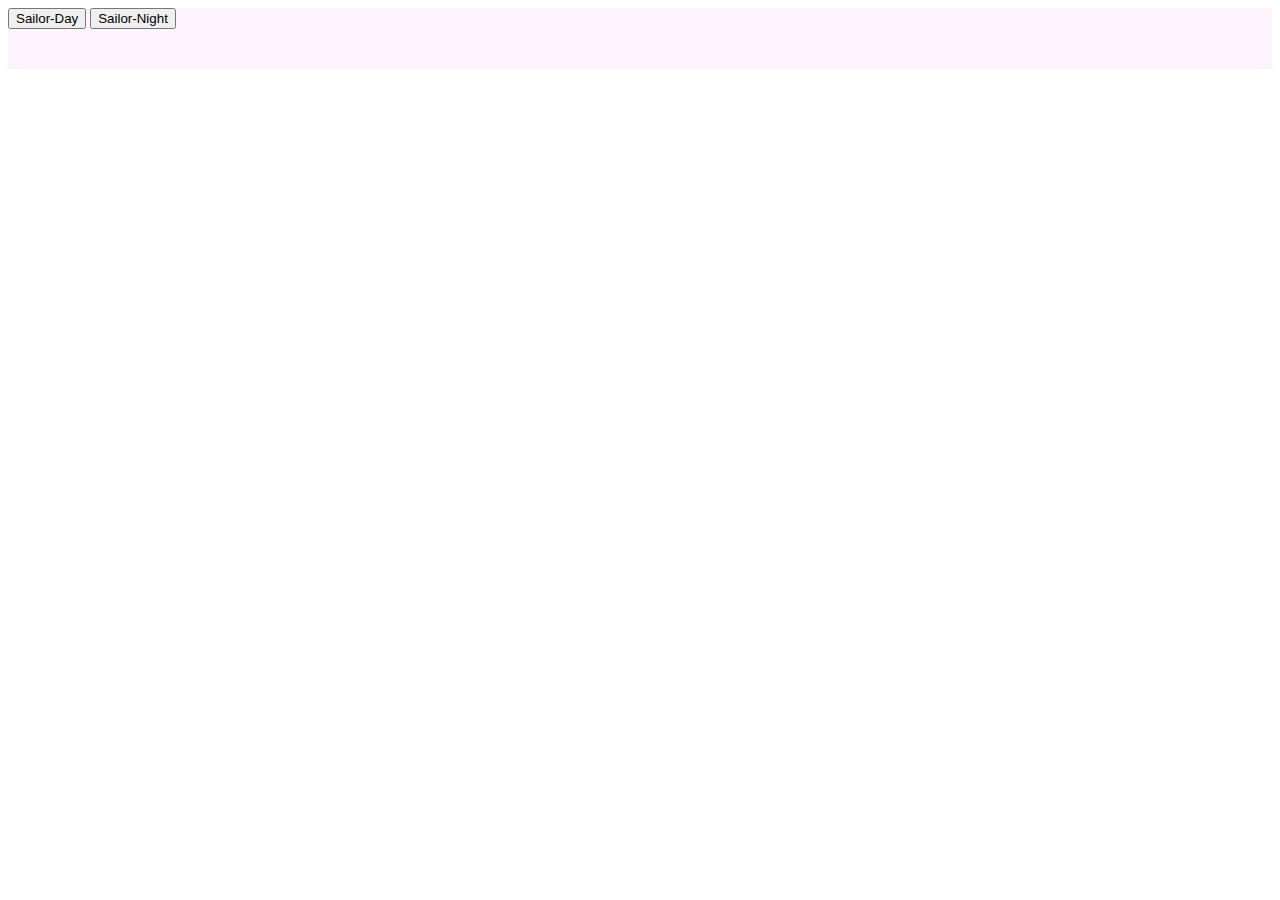
==== index.html @ e0abc37a "Initial commit" ====
<!DOCTYPE html>
<html lang="en">
  <head>
    <meta charset="UTF-8" />
    <meta name="viewport" content="width=device-width, initial-scale=1.0" />
    <link rel="stylesheet" href="./styles/index.css" />
    <title>gifOS</title>
  </head>
  <body class="theme-day" id="body">
    <div class="theme_changer">
      <button onclick="changeTheme('day')">Sailor-Day</button>
      <button onclick="changeTheme('night')">Sailor-Night</button>
  
      <header></header>
      <section class='suggested'>
        <div id="suggested_container"></div>
      </section>
  
      <section class="body">
        <div id="body_container"></div>
      </section>
    </div>

    <script src="./scripts/getGifts.js"></script>
    <script src="./scripts/changeTheme.js"></script>
  </body>
</html>
---- styles/index.css ----
.theme-day .theme_changer {
  background-color: #FFF4FD;
}

.theme-night .theme_changer {
  background-color: #110038;
}

#suggested_container {
  width: 83.33%;
  display: -webkit-box;
  display: -ms-flexbox;
  display: flex;
  -webkit-box-orient: horizontal;
  -webkit-box-direction: normal;
      -ms-flex-direction: row;
          flex-direction: row;
  -ms-flex-wrap: wrap;
      flex-wrap: wrap;
  margin: 0 auto;
  -webkit-box-pack: justify;
      -ms-flex-pack: justify;
          justify-content: space-between;
}

#suggested_container img {
  width: 23.6%;
  height: 18rem;
}

#body_container {
  padding-top: 40px;
  width: 83.33%;
  display: -webkit-box;
  display: -ms-flexbox;
  display: flex;
  -webkit-box-orient: horizontal;
  -webkit-box-direction: normal;
      -ms-flex-direction: row;
          flex-direction: row;
  -ms-flex-wrap: wrap;
      flex-wrap: wrap;
  margin: 0 auto;
  -webkit-box-pack: justify;
      -ms-flex-pack: justify;
          justify-content: space-between;
}

#body_container img {
  width: 23.6%;
  height: 18rem;
  padding-bottom: 20px;
}
/*# sourceMappingURL=index.css.map */
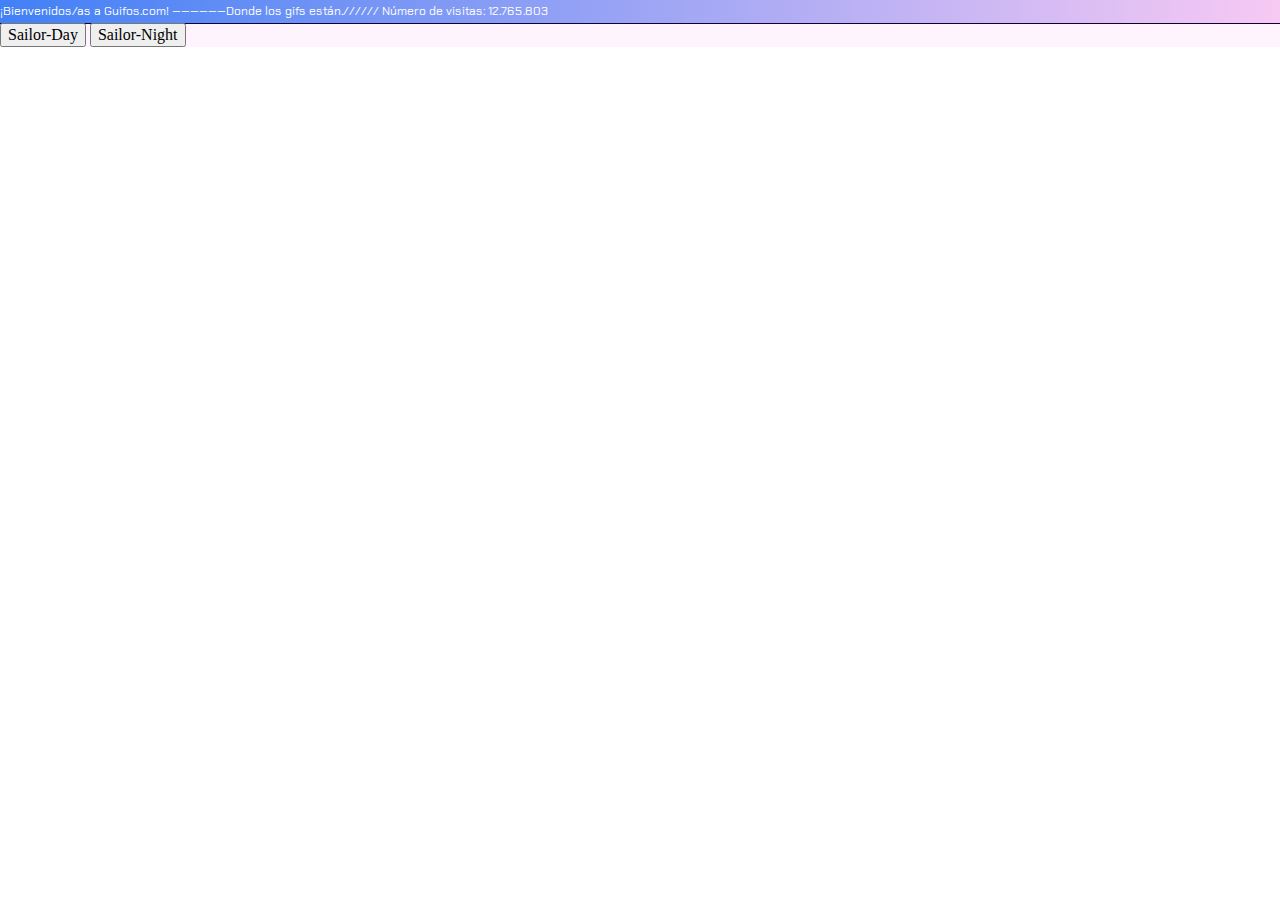
==== commit b7e0ee9f: "Page top done" ====
--- a/index.html
+++ b/index.html
@@ -8,6 +8,12 @@
   </head>
   <body class="theme-day" id="body">
     <div class="theme_changer">
+      <div class="topTitle">
+        <p class="topText">
+          ¡Bienvenidos/as a Guifos.com! ——————Donde los gifs están.////// Número
+          de visitas: 12.765.803
+        </p>
+      </div>
       <button onclick="changeTheme('day')">Sailor-Day</button>
       <button onclick="changeTheme('night')">Sailor-Night</button>
   
--- a/styles/index.css
+++ b/styles/index.css
@@ -1,3 +1,348 @@
+/*! normalize.css v8.0.1 | MIT License | github.com/necolas/normalize.css */
+/* Document
+   ========================================================================== */
+/**
+ * 1. Correct the line height in all browsers.
+ * 2. Prevent adjustments of font size after orientation changes in iOS.
+ */
+@import url("https://fonts.googleapis.com/css?family=Chakra+Petch&display=swap");
+@import url("https://fonts.googleapis.com/css?family=Chakra+Petch&display=swap");
+html {
+  line-height: 1.15;
+  /* 1 */
+  -webkit-text-size-adjust: 100%;
+  /* 2 */
+}
+
+/* Sections
+   ========================================================================== */
+/**
+ * Remove the margin in all browsers.
+ */
+body {
+  margin: 0;
+}
+
+/**
+ * Render the `main` element consistently in IE.
+ */
+main {
+  display: block;
+}
+
+/**
+ * Correct the font size and margin on `h1` elements within `section` and
+ * `article` contexts in Chrome, Firefox, and Safari.
+ */
+h1 {
+  font-size: 2em;
+  margin: 0.67em 0;
+}
+
+/* Grouping content
+   ========================================================================== */
+/**
+ * 1. Add the correct box sizing in Firefox.
+ * 2. Show the overflow in Edge and IE.
+ */
+hr {
+  -webkit-box-sizing: content-box;
+          box-sizing: content-box;
+  /* 1 */
+  height: 0;
+  /* 1 */
+  overflow: visible;
+  /* 2 */
+}
+
+/**
+ * 1. Correct the inheritance and scaling of font size in all browsers.
+ * 2. Correct the odd `em` font sizing in all browsers.
+ */
+pre {
+  font-family: monospace, monospace;
+  /* 1 */
+  font-size: 1em;
+  /* 2 */
+}
+
+/* Text-level semantics
+   ========================================================================== */
+/**
+ * Remove the gray background on active links in IE 10.
+ */
+a {
+  background-color: transparent;
+}
+
+/**
+ * 1. Remove the bottom border in Chrome 57-
+ * 2. Add the correct text decoration in Chrome, Edge, IE, Opera, and Safari.
+ */
+abbr[title] {
+  border-bottom: none;
+  /* 1 */
+  text-decoration: underline;
+  /* 2 */
+  -webkit-text-decoration: underline dotted;
+          text-decoration: underline dotted;
+  /* 2 */
+}
+
+/**
+ * Add the correct font weight in Chrome, Edge, and Safari.
+ */
+b,
+strong {
+  font-weight: bolder;
+}
+
+/**
+ * 1. Correct the inheritance and scaling of font size in all browsers.
+ * 2. Correct the odd `em` font sizing in all browsers.
+ */
+code,
+kbd,
+samp {
+  font-family: monospace, monospace;
+  /* 1 */
+  font-size: 1em;
+  /* 2 */
+}
+
+/**
+ * Add the correct font size in all browsers.
+ */
+small {
+  font-size: 80%;
+}
+
+/**
+ * Prevent `sub` and `sup` elements from affecting the line height in
+ * all browsers.
+ */
+sub,
+sup {
+  font-size: 75%;
+  line-height: 0;
+  position: relative;
+  vertical-align: baseline;
+}
+
+sub {
+  bottom: -0.25em;
+}
+
+sup {
+  top: -0.5em;
+}
+
+/* Embedded content
+   ========================================================================== */
+/**
+ * Remove the border on images inside links in IE 10.
+ */
+img {
+  border-style: none;
+}
+
+/* Forms
+   ========================================================================== */
+/**
+ * 1. Change the font styles in all browsers.
+ * 2. Remove the margin in Firefox and Safari.
+ */
+button,
+input,
+optgroup,
+select,
+textarea {
+  font-family: inherit;
+  /* 1 */
+  font-size: 100%;
+  /* 1 */
+  line-height: 1.15;
+  /* 1 */
+  margin: 0;
+  /* 2 */
+}
+
+/**
+ * Show the overflow in IE.
+ * 1. Show the overflow in Edge.
+ */
+button,
+input {
+  /* 1 */
+  overflow: visible;
+}
+
+/**
+ * Remove the inheritance of text transform in Edge, Firefox, and IE.
+ * 1. Remove the inheritance of text transform in Firefox.
+ */
+button,
+select {
+  /* 1 */
+  text-transform: none;
+}
+
+/**
+ * Correct the inability to style clickable types in iOS and Safari.
+ */
+button,
+[type="button"],
+[type="reset"],
+[type="submit"] {
+  -webkit-appearance: button;
+}
+
+/**
+ * Remove the inner border and padding in Firefox.
+ */
+button::-moz-focus-inner,
+[type="button"]::-moz-focus-inner,
+[type="reset"]::-moz-focus-inner,
+[type="submit"]::-moz-focus-inner {
+  border-style: none;
+  padding: 0;
+}
+
+/**
+ * Restore the focus styles unset by the previous rule.
+ */
+button:-moz-focusring,
+[type="button"]:-moz-focusring,
+[type="reset"]:-moz-focusring,
+[type="submit"]:-moz-focusring {
+  outline: 1px dotted ButtonText;
+}
+
+/**
+ * Correct the padding in Firefox.
+ */
+fieldset {
+  padding: 0.35em 0.75em 0.625em;
+}
+
+/**
+ * 1. Correct the text wrapping in Edge and IE.
+ * 2. Correct the color inheritance from `fieldset` elements in IE.
+ * 3. Remove the padding so developers are not caught out when they zero out
+ *    `fieldset` elements in all browsers.
+ */
+legend {
+  -webkit-box-sizing: border-box;
+          box-sizing: border-box;
+  /* 1 */
+  color: inherit;
+  /* 2 */
+  display: table;
+  /* 1 */
+  max-width: 100%;
+  /* 1 */
+  padding: 0;
+  /* 3 */
+  white-space: normal;
+  /* 1 */
+}
+
+/**
+ * Add the correct vertical alignment in Chrome, Firefox, and Opera.
+ */
+progress {
+  vertical-align: baseline;
+}
+
+/**
+ * Remove the default vertical scrollbar in IE 10+.
+ */
+textarea {
+  overflow: auto;
+}
+
+/**
+ * 1. Add the correct box sizing in IE 10.
+ * 2. Remove the padding in IE 10.
+ */
+[type="checkbox"],
+[type="radio"] {
+  -webkit-box-sizing: border-box;
+          box-sizing: border-box;
+  /* 1 */
+  padding: 0;
+  /* 2 */
+}
+
+/**
+ * Correct the cursor style of increment and decrement buttons in Chrome.
+ */
+[type="number"]::-webkit-inner-spin-button,
+[type="number"]::-webkit-outer-spin-button {
+  height: auto;
+}
+
+/**
+ * 1. Correct the odd appearance in Chrome and Safari.
+ * 2. Correct the outline style in Safari.
+ */
+[type="search"] {
+  -webkit-appearance: textfield;
+  /* 1 */
+  outline-offset: -2px;
+  /* 2 */
+}
+
+/**
+ * Remove the inner padding in Chrome and Safari on macOS.
+ */
+[type="search"]::-webkit-search-decoration {
+  -webkit-appearance: none;
+}
+
+/**
+ * 1. Correct the inability to style clickable types in iOS and Safari.
+ * 2. Change font properties to `inherit` in Safari.
+ */
+::-webkit-file-upload-button {
+  -webkit-appearance: button;
+  /* 1 */
+  font: inherit;
+  /* 2 */
+}
+
+/* Interactive
+   ========================================================================== */
+/*
+ * Add the correct display in Edge, IE 10+, and Firefox.
+ */
+details {
+  display: block;
+}
+
+/*
+ * Add the correct display in all browsers.
+ */
+summary {
+  display: list-item;
+}
+
+/* Misc
+   ========================================================================== */
+/**
+ * Add the correct display in IE 10+.
+ */
+template {
+  display: none;
+}
+
+/**
+ * Add the correct display in IE 10.
+ */
+[hidden] {
+  display: none;
+}
+
 .theme-day .theme_changer {
   background-color: #FFF4FD;
 }
@@ -6,8 +351,8 @@
   background-color: #110038;
 }
 
-#suggested_container {
-  width: 83.33%;
+#suggested_container, #body_container {
+  width: 95%;
   display: -webkit-box;
   display: -ms-flexbox;
   display: flex;
@@ -23,32 +368,417 @@
           justify-content: space-between;
 }
 
-#suggested_container img {
-  width: 23.6%;
-  height: 18rem;
-}
-
-#body_container {
-  padding-top: 40px;
-  width: 83.33%;
+#suggested_container img, #body_container img {
+  width: 350px;
+  height: 280px;
+  margin: 20px auto;
+}
+
+@media (min-width: 1095px) {
+  #suggested_container, #body_container {
+    width: 83.33%;
+  }
+  #suggested_container img, #body_container img {
+    width: 23.5%;
+  }
+  #body_container img:nth-child(5), #body_container img:nth-child(10) {
+    width: 48.5%;
+  }
+}
+
+/*! normalize.css v8.0.1 | MIT License | github.com/necolas/normalize.css */
+/* Document
+   ========================================================================== */
+/**
+ * 1. Correct the line height in all browsers.
+ * 2. Prevent adjustments of font size after orientation changes in iOS.
+ */
+html {
+  line-height: 1.15;
+  /* 1 */
+  -webkit-text-size-adjust: 100%;
+  /* 2 */
+}
+
+/* Sections
+   ========================================================================== */
+/**
+ * Remove the margin in all browsers.
+ */
+body {
+  margin: 0;
+}
+
+/**
+ * Render the `main` element consistently in IE.
+ */
+main {
+  display: block;
+}
+
+/**
+ * Correct the font size and margin on `h1` elements within `section` and
+ * `article` contexts in Chrome, Firefox, and Safari.
+ */
+h1 {
+  font-size: 2em;
+  margin: 0.67em 0;
+}
+
+/* Grouping content
+   ========================================================================== */
+/**
+ * 1. Add the correct box sizing in Firefox.
+ * 2. Show the overflow in Edge and IE.
+ */
+hr {
+  -webkit-box-sizing: content-box;
+          box-sizing: content-box;
+  /* 1 */
+  height: 0;
+  /* 1 */
+  overflow: visible;
+  /* 2 */
+}
+
+/**
+ * 1. Correct the inheritance and scaling of font size in all browsers.
+ * 2. Correct the odd `em` font sizing in all browsers.
+ */
+pre {
+  font-family: monospace, monospace;
+  /* 1 */
+  font-size: 1em;
+  /* 2 */
+}
+
+/* Text-level semantics
+   ========================================================================== */
+/**
+ * Remove the gray background on active links in IE 10.
+ */
+a {
+  background-color: transparent;
+}
+
+/**
+ * 1. Remove the bottom border in Chrome 57-
+ * 2. Add the correct text decoration in Chrome, Edge, IE, Opera, and Safari.
+ */
+abbr[title] {
+  border-bottom: none;
+  /* 1 */
+  text-decoration: underline;
+  /* 2 */
+  -webkit-text-decoration: underline dotted;
+          text-decoration: underline dotted;
+  /* 2 */
+}
+
+/**
+ * Add the correct font weight in Chrome, Edge, and Safari.
+ */
+b,
+strong {
+  font-weight: bolder;
+}
+
+/**
+ * 1. Correct the inheritance and scaling of font size in all browsers.
+ * 2. Correct the odd `em` font sizing in all browsers.
+ */
+code,
+kbd,
+samp {
+  font-family: monospace, monospace;
+  /* 1 */
+  font-size: 1em;
+  /* 2 */
+}
+
+/**
+ * Add the correct font size in all browsers.
+ */
+small {
+  font-size: 80%;
+}
+
+/**
+ * Prevent `sub` and `sup` elements from affecting the line height in
+ * all browsers.
+ */
+sub,
+sup {
+  font-size: 75%;
+  line-height: 0;
+  position: relative;
+  vertical-align: baseline;
+}
+
+sub {
+  bottom: -0.25em;
+}
+
+sup {
+  top: -0.5em;
+}
+
+/* Embedded content
+   ========================================================================== */
+/**
+ * Remove the border on images inside links in IE 10.
+ */
+img {
+  border-style: none;
+}
+
+/* Forms
+   ========================================================================== */
+/**
+ * 1. Change the font styles in all browsers.
+ * 2. Remove the margin in Firefox and Safari.
+ */
+button,
+input,
+optgroup,
+select,
+textarea {
+  font-family: inherit;
+  /* 1 */
+  font-size: 100%;
+  /* 1 */
+  line-height: 1.15;
+  /* 1 */
+  margin: 0;
+  /* 2 */
+}
+
+/**
+ * Show the overflow in IE.
+ * 1. Show the overflow in Edge.
+ */
+button,
+input {
+  /* 1 */
+  overflow: visible;
+}
+
+/**
+ * Remove the inheritance of text transform in Edge, Firefox, and IE.
+ * 1. Remove the inheritance of text transform in Firefox.
+ */
+button,
+select {
+  /* 1 */
+  text-transform: none;
+}
+
+/**
+ * Correct the inability to style clickable types in iOS and Safari.
+ */
+button,
+[type="button"],
+[type="reset"],
+[type="submit"] {
+  -webkit-appearance: button;
+}
+
+/**
+ * Remove the inner border and padding in Firefox.
+ */
+button::-moz-focus-inner,
+[type="button"]::-moz-focus-inner,
+[type="reset"]::-moz-focus-inner,
+[type="submit"]::-moz-focus-inner {
+  border-style: none;
+  padding: 0;
+}
+
+/**
+ * Restore the focus styles unset by the previous rule.
+ */
+button:-moz-focusring,
+[type="button"]:-moz-focusring,
+[type="reset"]:-moz-focusring,
+[type="submit"]:-moz-focusring {
+  outline: 1px dotted ButtonText;
+}
+
+/**
+ * Correct the padding in Firefox.
+ */
+fieldset {
+  padding: 0.35em 0.75em 0.625em;
+}
+
+/**
+ * 1. Correct the text wrapping in Edge and IE.
+ * 2. Correct the color inheritance from `fieldset` elements in IE.
+ * 3. Remove the padding so developers are not caught out when they zero out
+ *    `fieldset` elements in all browsers.
+ */
+legend {
+  -webkit-box-sizing: border-box;
+          box-sizing: border-box;
+  /* 1 */
+  color: inherit;
+  /* 2 */
+  display: table;
+  /* 1 */
+  max-width: 100%;
+  /* 1 */
+  padding: 0;
+  /* 3 */
+  white-space: normal;
+  /* 1 */
+}
+
+/**
+ * Add the correct vertical alignment in Chrome, Firefox, and Opera.
+ */
+progress {
+  vertical-align: baseline;
+}
+
+/**
+ * Remove the default vertical scrollbar in IE 10+.
+ */
+textarea {
+  overflow: auto;
+}
+
+/**
+ * 1. Add the correct box sizing in IE 10.
+ * 2. Remove the padding in IE 10.
+ */
+[type="checkbox"],
+[type="radio"] {
+  -webkit-box-sizing: border-box;
+          box-sizing: border-box;
+  /* 1 */
+  padding: 0;
+  /* 2 */
+}
+
+/**
+ * Correct the cursor style of increment and decrement buttons in Chrome.
+ */
+[type="number"]::-webkit-inner-spin-button,
+[type="number"]::-webkit-outer-spin-button {
+  height: auto;
+}
+
+/**
+ * 1. Correct the odd appearance in Chrome and Safari.
+ * 2. Correct the outline style in Safari.
+ */
+[type="search"] {
+  -webkit-appearance: textfield;
+  /* 1 */
+  outline-offset: -2px;
+  /* 2 */
+}
+
+/**
+ * Remove the inner padding in Chrome and Safari on macOS.
+ */
+[type="search"]::-webkit-search-decoration {
+  -webkit-appearance: none;
+}
+
+/**
+ * 1. Correct the inability to style clickable types in iOS and Safari.
+ * 2. Change font properties to `inherit` in Safari.
+ */
+::-webkit-file-upload-button {
+  -webkit-appearance: button;
+  /* 1 */
+  font: inherit;
+  /* 2 */
+}
+
+/* Interactive
+   ========================================================================== */
+/*
+ * Add the correct display in Edge, IE 10+, and Firefox.
+ */
+details {
+  display: block;
+}
+
+/*
+ * Add the correct display in all browsers.
+ */
+summary {
+  display: list-item;
+}
+
+/* Misc
+   ========================================================================== */
+/**
+ * Add the correct display in IE 10+.
+ */
+template {
+  display: none;
+}
+
+/**
+ * Add the correct display in IE 10.
+ */
+[hidden] {
+  display: none;
+}
+
+.theme-day .theme_changer {
+  background-color: #FFF4FD;
+}
+
+.theme-night .theme_changer {
+  background-color: #110038;
+}
+
+.topTitle {
+  -webkit-box-shadow: 0 1px 0 0 #110038;
+          box-shadow: 0 1px 0 0 #110038;
   display: -webkit-box;
   display: -ms-flexbox;
   display: flex;
   -webkit-box-orient: horizontal;
   -webkit-box-direction: normal;
-      -ms-flex-direction: row;
-          flex-direction: row;
-  -ms-flex-wrap: wrap;
-      flex-wrap: wrap;
-  margin: 0 auto;
+      -ms-flex-flow: row nowrap;
+          flex-flow: row nowrap;
   -webkit-box-pack: justify;
       -ms-flex-pack: justify;
           justify-content: space-between;
-}
-
-#body_container img {
-  width: 23.6%;
-  height: 18rem;
-  padding-bottom: 20px;
+  -webkit-box-align: center;
+      -ms-flex-align: center;
+          align-items: center;
+  height: 23px;
+}
+
+.theme-day .topTitle {
+  background-image: -webkit-gradient(linear, right top, left top, from(#F7C9F3), to(#4180F6));
+  background-image: linear-gradient(270deg, #F7C9F3 0%, #4180F6 100%);
+}
+
+.theme-night .topTitle {
+  background-image: -webkit-gradient(linear, right top, left top, from(#EE3EFE), to(#2E32FB));
+  background-image: linear-gradient(270deg, #EE3EFE 0%, #2E32FB 100%);
+}
+
+.topTitle .topText {
+  font-family: "Chakra Petch";
+  font-size: 12px;
+  color: #ffffff;
+  letter-spacing: 0;
+}
+
+.topTitle .closeWindow {
+  height: 15.5px;
+  margin: 0 1% 0 0;
+}
+
+.topTitle .closeWindow:after {
+  content: url("../assets/buttonClose.svg");
 }
 /*# sourceMappingURL=index.css.map */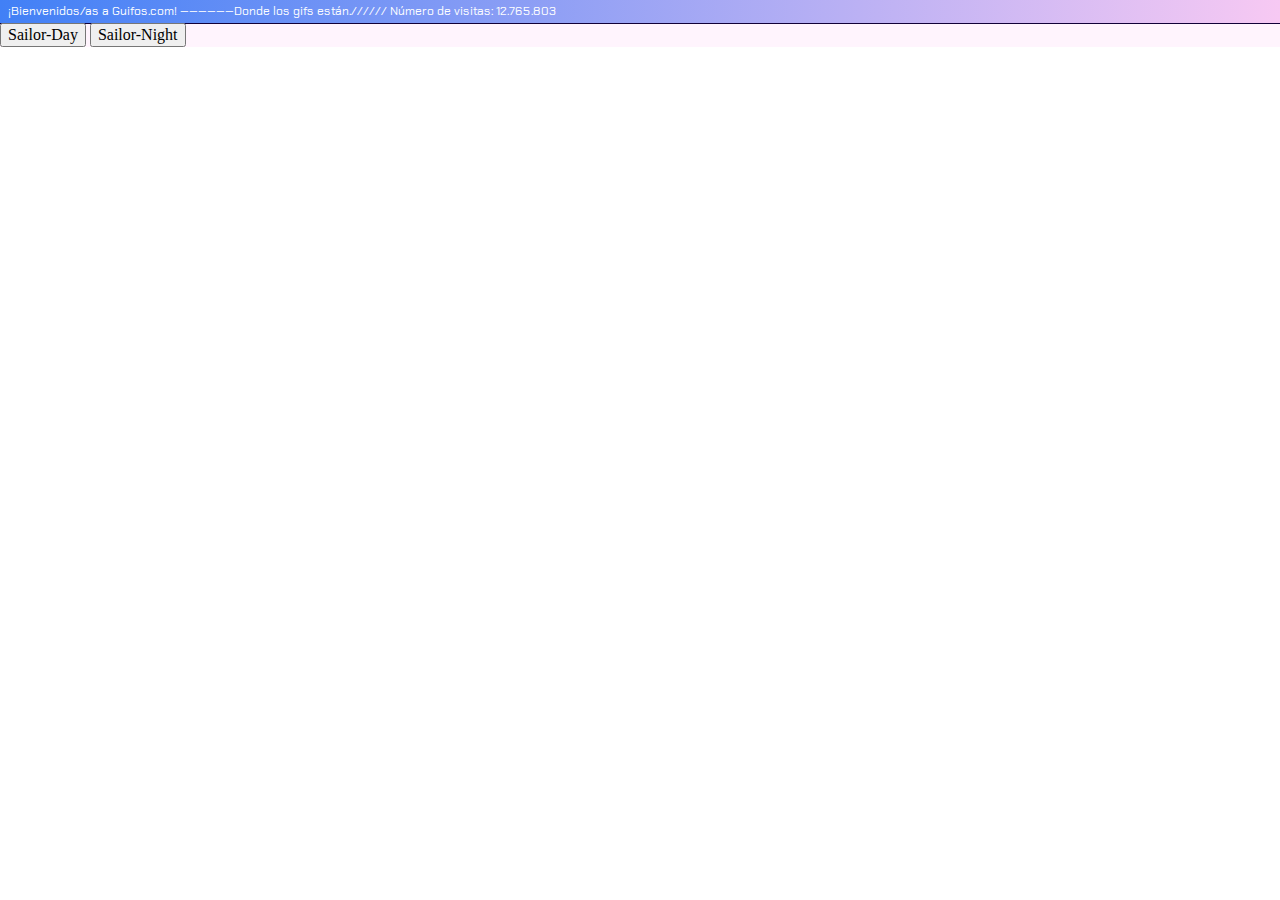
==== commit 0dc6eaae: "Page top done" ====
--- a/index.html
+++ b/index.html
@@ -8,8 +8,8 @@
   </head>
   <body class="theme-day" id="body">
     <div class="theme_changer">
-      <div class="topTitle">
-        <p class="topText">
+      <div class="top-title">
+        <p class="top-text">
           ¡Bienvenidos/as a Guifos.com! ——————Donde los gifs están.////// Número
           de visitas: 12.765.803
         </p>
--- a/styles/index.css
+++ b/styles/index.css
@@ -5,7 +5,6 @@
  * 1. Correct the line height in all browsers.
  * 2. Prevent adjustments of font size after orientation changes in iOS.
  */
-@import url("https://fonts.googleapis.com/css?family=Chakra+Petch&display=swap");
 @import url("https://fonts.googleapis.com/css?family=Chakra+Petch&display=swap");
 html {
   line-height: 1.15;
@@ -386,358 +385,7 @@
   }
 }
 
-/*! normalize.css v8.0.1 | MIT License | github.com/necolas/normalize.css */
-/* Document
-   ========================================================================== */
-/**
- * 1. Correct the line height in all browsers.
- * 2. Prevent adjustments of font size after orientation changes in iOS.
- */
-html {
-  line-height: 1.15;
-  /* 1 */
-  -webkit-text-size-adjust: 100%;
-  /* 2 */
-}
-
-/* Sections
-   ========================================================================== */
-/**
- * Remove the margin in all browsers.
- */
-body {
-  margin: 0;
-}
-
-/**
- * Render the `main` element consistently in IE.
- */
-main {
-  display: block;
-}
-
-/**
- * Correct the font size and margin on `h1` elements within `section` and
- * `article` contexts in Chrome, Firefox, and Safari.
- */
-h1 {
-  font-size: 2em;
-  margin: 0.67em 0;
-}
-
-/* Grouping content
-   ========================================================================== */
-/**
- * 1. Add the correct box sizing in Firefox.
- * 2. Show the overflow in Edge and IE.
- */
-hr {
-  -webkit-box-sizing: content-box;
-          box-sizing: content-box;
-  /* 1 */
-  height: 0;
-  /* 1 */
-  overflow: visible;
-  /* 2 */
-}
-
-/**
- * 1. Correct the inheritance and scaling of font size in all browsers.
- * 2. Correct the odd `em` font sizing in all browsers.
- */
-pre {
-  font-family: monospace, monospace;
-  /* 1 */
-  font-size: 1em;
-  /* 2 */
-}
-
-/* Text-level semantics
-   ========================================================================== */
-/**
- * Remove the gray background on active links in IE 10.
- */
-a {
-  background-color: transparent;
-}
-
-/**
- * 1. Remove the bottom border in Chrome 57-
- * 2. Add the correct text decoration in Chrome, Edge, IE, Opera, and Safari.
- */
-abbr[title] {
-  border-bottom: none;
-  /* 1 */
-  text-decoration: underline;
-  /* 2 */
-  -webkit-text-decoration: underline dotted;
-          text-decoration: underline dotted;
-  /* 2 */
-}
-
-/**
- * Add the correct font weight in Chrome, Edge, and Safari.
- */
-b,
-strong {
-  font-weight: bolder;
-}
-
-/**
- * 1. Correct the inheritance and scaling of font size in all browsers.
- * 2. Correct the odd `em` font sizing in all browsers.
- */
-code,
-kbd,
-samp {
-  font-family: monospace, monospace;
-  /* 1 */
-  font-size: 1em;
-  /* 2 */
-}
-
-/**
- * Add the correct font size in all browsers.
- */
-small {
-  font-size: 80%;
-}
-
-/**
- * Prevent `sub` and `sup` elements from affecting the line height in
- * all browsers.
- */
-sub,
-sup {
-  font-size: 75%;
-  line-height: 0;
-  position: relative;
-  vertical-align: baseline;
-}
-
-sub {
-  bottom: -0.25em;
-}
-
-sup {
-  top: -0.5em;
-}
-
-/* Embedded content
-   ========================================================================== */
-/**
- * Remove the border on images inside links in IE 10.
- */
-img {
-  border-style: none;
-}
-
-/* Forms
-   ========================================================================== */
-/**
- * 1. Change the font styles in all browsers.
- * 2. Remove the margin in Firefox and Safari.
- */
-button,
-input,
-optgroup,
-select,
-textarea {
-  font-family: inherit;
-  /* 1 */
-  font-size: 100%;
-  /* 1 */
-  line-height: 1.15;
-  /* 1 */
-  margin: 0;
-  /* 2 */
-}
-
-/**
- * Show the overflow in IE.
- * 1. Show the overflow in Edge.
- */
-button,
-input {
-  /* 1 */
-  overflow: visible;
-}
-
-/**
- * Remove the inheritance of text transform in Edge, Firefox, and IE.
- * 1. Remove the inheritance of text transform in Firefox.
- */
-button,
-select {
-  /* 1 */
-  text-transform: none;
-}
-
-/**
- * Correct the inability to style clickable types in iOS and Safari.
- */
-button,
-[type="button"],
-[type="reset"],
-[type="submit"] {
-  -webkit-appearance: button;
-}
-
-/**
- * Remove the inner border and padding in Firefox.
- */
-button::-moz-focus-inner,
-[type="button"]::-moz-focus-inner,
-[type="reset"]::-moz-focus-inner,
-[type="submit"]::-moz-focus-inner {
-  border-style: none;
-  padding: 0;
-}
-
-/**
- * Restore the focus styles unset by the previous rule.
- */
-button:-moz-focusring,
-[type="button"]:-moz-focusring,
-[type="reset"]:-moz-focusring,
-[type="submit"]:-moz-focusring {
-  outline: 1px dotted ButtonText;
-}
-
-/**
- * Correct the padding in Firefox.
- */
-fieldset {
-  padding: 0.35em 0.75em 0.625em;
-}
-
-/**
- * 1. Correct the text wrapping in Edge and IE.
- * 2. Correct the color inheritance from `fieldset` elements in IE.
- * 3. Remove the padding so developers are not caught out when they zero out
- *    `fieldset` elements in all browsers.
- */
-legend {
-  -webkit-box-sizing: border-box;
-          box-sizing: border-box;
-  /* 1 */
-  color: inherit;
-  /* 2 */
-  display: table;
-  /* 1 */
-  max-width: 100%;
-  /* 1 */
-  padding: 0;
-  /* 3 */
-  white-space: normal;
-  /* 1 */
-}
-
-/**
- * Add the correct vertical alignment in Chrome, Firefox, and Opera.
- */
-progress {
-  vertical-align: baseline;
-}
-
-/**
- * Remove the default vertical scrollbar in IE 10+.
- */
-textarea {
-  overflow: auto;
-}
-
-/**
- * 1. Add the correct box sizing in IE 10.
- * 2. Remove the padding in IE 10.
- */
-[type="checkbox"],
-[type="radio"] {
-  -webkit-box-sizing: border-box;
-          box-sizing: border-box;
-  /* 1 */
-  padding: 0;
-  /* 2 */
-}
-
-/**
- * Correct the cursor style of increment and decrement buttons in Chrome.
- */
-[type="number"]::-webkit-inner-spin-button,
-[type="number"]::-webkit-outer-spin-button {
-  height: auto;
-}
-
-/**
- * 1. Correct the odd appearance in Chrome and Safari.
- * 2. Correct the outline style in Safari.
- */
-[type="search"] {
-  -webkit-appearance: textfield;
-  /* 1 */
-  outline-offset: -2px;
-  /* 2 */
-}
-
-/**
- * Remove the inner padding in Chrome and Safari on macOS.
- */
-[type="search"]::-webkit-search-decoration {
-  -webkit-appearance: none;
-}
-
-/**
- * 1. Correct the inability to style clickable types in iOS and Safari.
- * 2. Change font properties to `inherit` in Safari.
- */
-::-webkit-file-upload-button {
-  -webkit-appearance: button;
-  /* 1 */
-  font: inherit;
-  /* 2 */
-}
-
-/* Interactive
-   ========================================================================== */
-/*
- * Add the correct display in Edge, IE 10+, and Firefox.
- */
-details {
-  display: block;
-}
-
-/*
- * Add the correct display in all browsers.
- */
-summary {
-  display: list-item;
-}
-
-/* Misc
-   ========================================================================== */
-/**
- * Add the correct display in IE 10+.
- */
-template {
-  display: none;
-}
-
-/**
- * Add the correct display in IE 10.
- */
-[hidden] {
-  display: none;
-}
-
-.theme-day .theme_changer {
-  background-color: #FFF4FD;
-}
-
-.theme-night .theme_changer {
-  background-color: #110038;
-}
-
-.topTitle {
+.top-title {
   -webkit-box-shadow: 0 1px 0 0 #110038;
           box-shadow: 0 1px 0 0 #110038;
   display: -webkit-box;
@@ -756,29 +404,20 @@
   height: 23px;
 }
 
-.theme-day .topTitle {
+.theme-day .top-title {
   background-image: -webkit-gradient(linear, right top, left top, from(#F7C9F3), to(#4180F6));
   background-image: linear-gradient(270deg, #F7C9F3 0%, #4180F6 100%);
 }
 
-.theme-night .topTitle {
+.theme-night .top-title {
   background-image: -webkit-gradient(linear, right top, left top, from(#EE3EFE), to(#2E32FB));
   background-image: linear-gradient(270deg, #EE3EFE 0%, #2E32FB 100%);
 }
 
-.topTitle .topText {
+.top-title .top-text {
   font-family: "Chakra Petch";
   font-size: 12px;
-  color: #ffffff;
-  letter-spacing: 0;
-}
-
-.topTitle .closeWindow {
-  height: 15.5px;
-  margin: 0 1% 0 0;
-}
-
-.topTitle .closeWindow:after {
-  content: url("../assets/buttonClose.svg");
+  color: #FFFFFF;
+  padding-left: 8px;
 }
 /*# sourceMappingURL=index.css.map */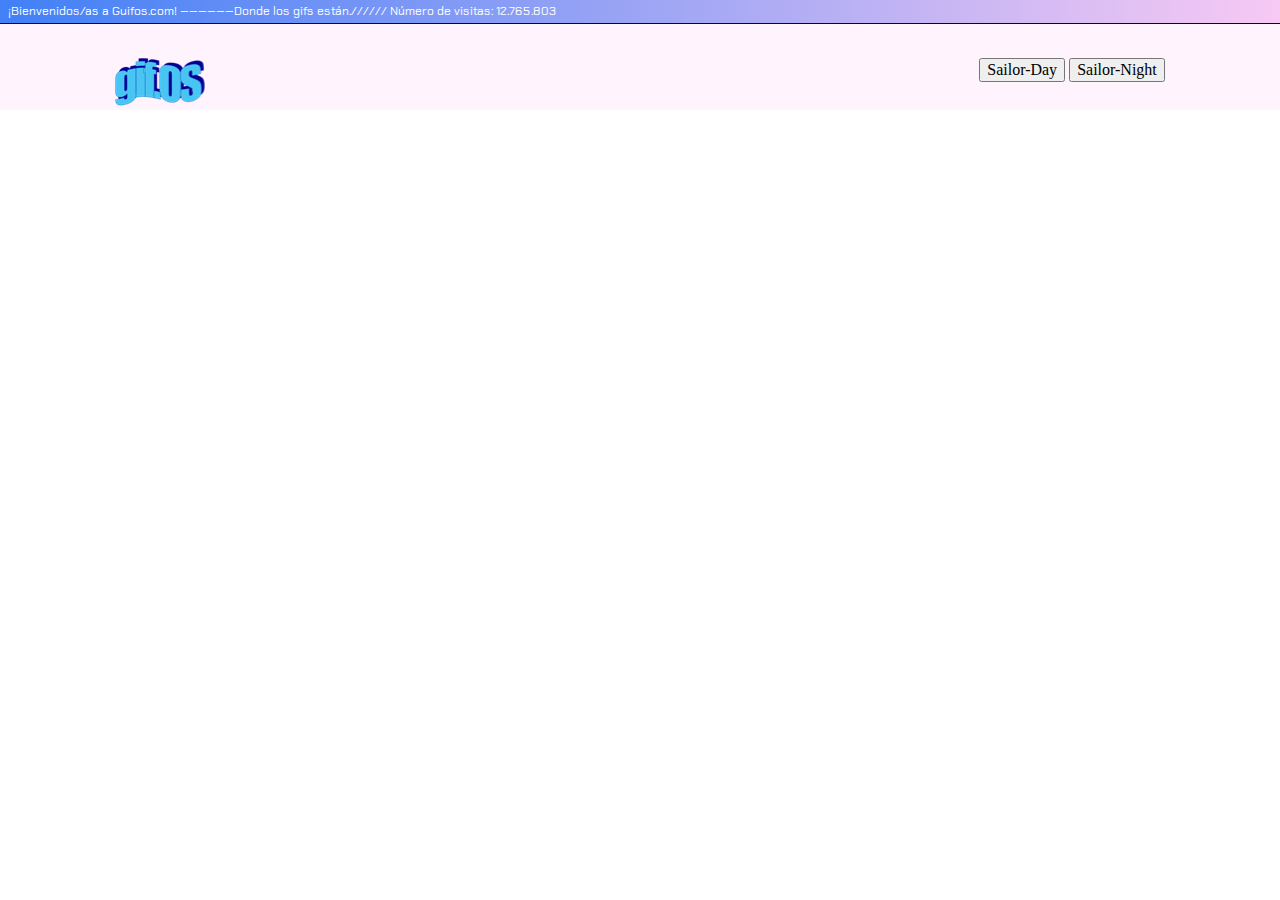
==== commit e88e8190: "Nav structure" ====
--- a/index.html
+++ b/index.html
@@ -14,10 +14,18 @@
           de visitas: 12.765.803
         </p>
       </div>
-      <button onclick="changeTheme('day')">Sailor-Day</button>
-      <button onclick="changeTheme('night')">Sailor-Night</button>
-  
-      <header></header>
+      <header>
+        <nav>
+          <div class="logo">
+            <a href="index.html"></a>
+          </div>
+          <div class="buttons">
+            <a href="./createGifs.html"></a>
+            <button onclick="changeTheme('day')">Sailor-Day</button>
+            <button onclick="changeTheme('night')">Sailor-Night</button>
+          </div>
+        </nav>
+      </header>
       <section class='suggested'>
         <div id="suggested_container"></div>
       </section>
--- a/styles/index.css
+++ b/styles/index.css
@@ -391,13 +391,6 @@
   display: -webkit-box;
   display: -ms-flexbox;
   display: flex;
-  -webkit-box-orient: horizontal;
-  -webkit-box-direction: normal;
-      -ms-flex-flow: row nowrap;
-          flex-flow: row nowrap;
-  -webkit-box-pack: justify;
-      -ms-flex-pack: justify;
-          justify-content: space-between;
   -webkit-box-align: center;
       -ms-flex-align: center;
           align-items: center;
@@ -420,4 +413,36 @@
   color: #FFFFFF;
   padding-left: 8px;
 }
+
+nav {
+  width: 95%;
+  margin: 0 auto;
+  display: -webkit-box;
+  display: -ms-flexbox;
+  display: flex;
+  -webkit-box-orient: horizontal;
+  -webkit-box-direction: normal;
+      -ms-flex-flow: row nowrap;
+          flex-flow: row nowrap;
+  -ms-flex-item-align: center;
+      align-self: center;
+  -webkit-box-pack: justify;
+      -ms-flex-pack: justify;
+          justify-content: space-between;
+  margin-top: 35px;
+}
+
+.theme-day nav .logo a {
+  content: url("../../assets/gifOF_logo.png");
+}
+
+.theme-night nav .logo a {
+  content: url("../../assets/gifOF_logo_dark.png");
+}
+
+@media (min-width: 1095px) {
+  nav {
+    width: 82%;
+  }
+}
 /*# sourceMappingURL=index.css.map */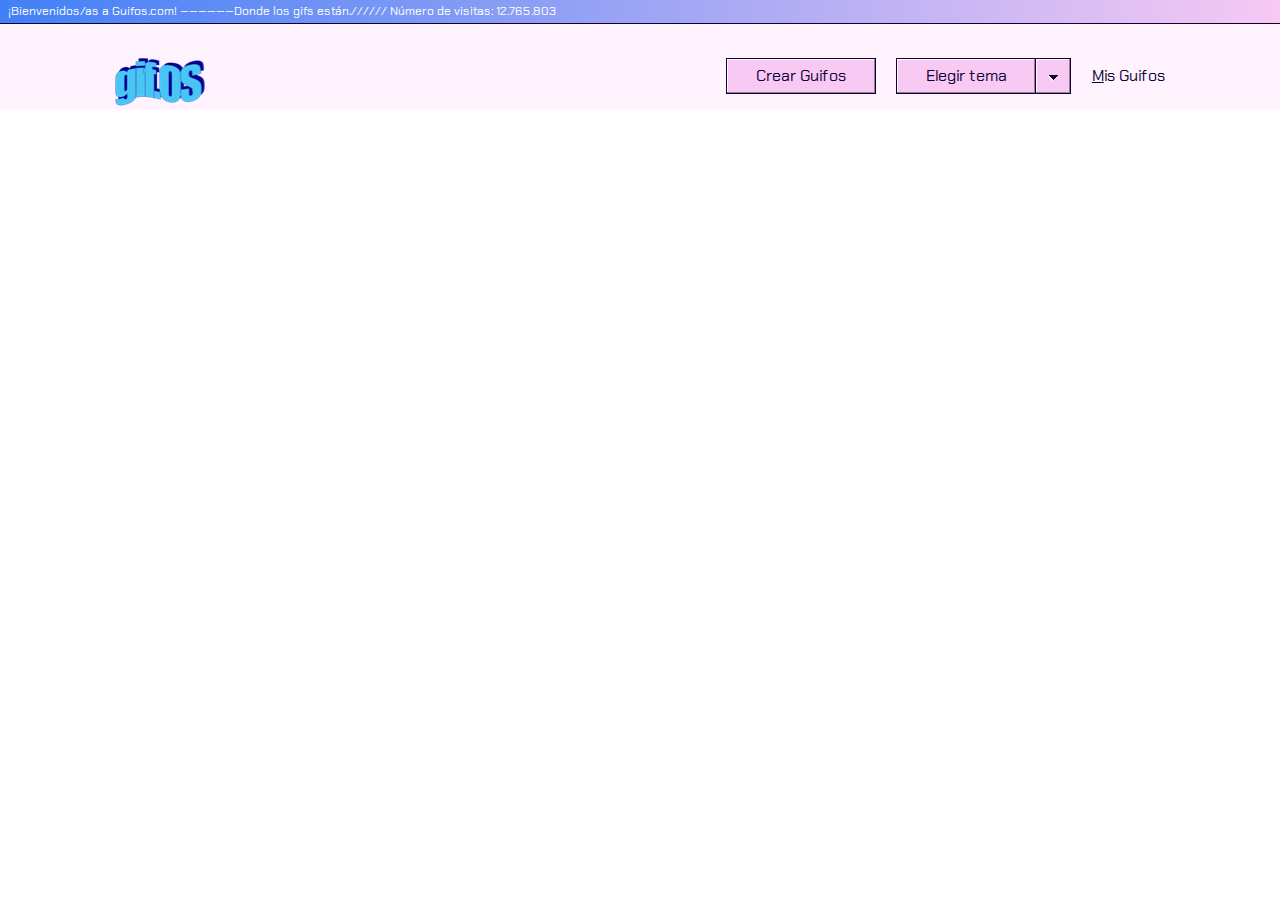
==== commit 72e929e1: "Navbar Completed" ====
--- a/index.html
+++ b/index.html
@@ -8,28 +8,48 @@
   </head>
   <body class="theme-day" id="body">
     <div class="theme_changer">
+      <!-- top label -->
       <div class="top-title">
         <p class="top-text">
           ¡Bienvenidos/as a Guifos.com! ——————Donde los gifs están.////// Número
           de visitas: 12.765.803
         </p>
       </div>
+      <!-- Header -->
       <header>
         <nav>
           <div class="logo">
             <a href="index.html"></a>
           </div>
           <div class="buttons">
-            <a href="./createGifs.html"></a>
-            <button onclick="changeTheme('day')">Sailor-Day</button>
-            <button onclick="changeTheme('night')">Sailor-Night</button>
+            <a href="./createGifs.html">
+              <button class="nav-button">Crear Guifos</button>
+            </a>
+            <button onclick="openDropdown()" class="nav-button">Elegir tema</button>
+            <button onclick="openDropdown()" class="nav-button dropdown">
+              <img src="./assets/dropdown.svg" alt="menu-desplegable" />
+            </button>
+            <div class="dropdown-menu" id="dropdown-menu">
+              <ul class="dropdown-list">
+                <li class="dropdown-item">
+                  <button class="day" onclick="changeTheme('day')"><span>S</span>ailor-Day</button>
+                </li>
+                <li class="dropdown-item">
+                  <button class="night" onclick="changeTheme('night')"><span>S</span>ailor-Night</button>
+                </li>
+              </ul>
+            </div>
+              <a class="nav-link" href="./myGifs.html">
+                <span class="underline">M</span>is Guifos
+              </a>
           </div>
         </nav>
       </header>
+      <!-- Suggested -->
       <section class='suggested'>
         <div id="suggested_container"></div>
       </section>
-  
+      <!-- Main -->
       <section class="body">
         <div id="body_container"></div>
       </section>
--- a/styles/index.css
+++ b/styles/index.css
@@ -445,4 +445,187 @@
     width: 82%;
   }
 }
+
+button {
+  cursor: pointer;
+}
+
+a {
+  text-decoration: none;
+}
+
+.nav-button {
+  padding: 0.5rem 1.8rem;
+  border: 1px solid #110038;
+  font-family: "Chakra Petch";
+  font-size: 16px;
+  color: #110038;
+  letter-spacing: 0;
+  text-align: center;
+  line-height: 18px;
+  margin-left: 16px;
+}
+
+.theme-day .nav-button {
+  background: #F7C9F3;
+  -webkit-box-shadow: inset -1px -1px 0 0 #997d97, inset 1px 1px 0 0 #FFFFFF;
+          box-shadow: inset -1px -1px 0 0 #997d97, inset 1px 1px 0 0 #FFFFFF;
+}
+
+.theme-night .nav-button {
+  background: #EE3EFE;
+  -webkit-box-shadow: inset -1px -1px 0 0 #A72CB3, inset 1px 1px 0 0 #FFFFFF;
+          box-shadow: inset -1px -1px 0 0 #A72CB3, inset 1px 1px 0 0 #FFFFFF;
+}
+
+.nav-button:hover {
+  color: #110038;
+  outline: 0.2px dotted #110038;
+  outline-offset: -5px;
+  -webkit-filter: brightness(0.9);
+          filter: brightness(0.9);
+}
+
+.dropdown {
+  padding: 8px 12px;
+  margin-left: -5px;
+}
+
+.dropdown img {
+  width: 10px;
+  height: 6px;
+}
+
+.dropdown-menu {
+  -webkit-transform: translate(11.5rem, 0);
+          transform: translate(11.5rem, 0);
+  position: absolute;
+  display: none;
+  -webkit-box-orient: vertical;
+  -webkit-box-direction: normal;
+      -ms-flex-flow: column nowrap;
+          flex-flow: column nowrap;
+  width: 11.2rem;
+}
+
+.dropdown-menu .dropdown-list {
+  margin: 0;
+  padding: 0;
+  width: 178px;
+}
+
+.theme-day .dropdown-menu .dropdown-list {
+  background: #E6E6E6;
+  -webkit-box-shadow: inset -2px -2px 0 0 #b4b4b4, inset 2px 2px 0 0 #FFFFFF;
+          box-shadow: inset -2px -2px 0 0 #b4b4b4, inset 2px 2px 0 0 #FFFFFF;
+}
+
+.theme-night .dropdown-menu .dropdown-list {
+  background: #B4B4B4;
+  -webkit-box-shadow: inset -2px -2px 0 0 #8F8F8F, inset 2px 2px 0 0 #FFFFFF;
+          box-shadow: inset -2px -2px 0 0 #8F8F8F, inset 2px 2px 0 0 #FFFFFF;
+}
+
+.dropdown-menu .dropdown-list .dropdown-item {
+  list-style: none;
+  display: -webkit-box;
+  display: -ms-flexbox;
+  display: flex;
+  -webkit-box-orient: vertical;
+  -webkit-box-direction: normal;
+      -ms-flex-flow: column nowrap;
+          flex-flow: column nowrap;
+  -webkit-box-align: center;
+      -ms-flex-align: center;
+          align-items: center;
+}
+
+.dropdown-menu .dropdown-list .dropdown-item button {
+  margin: 5px;
+  width: 90%;
+  border: 1px solid #808080;
+  -webkit-box-shadow: inset -1px -1px 0 0 #B4B4B4, inset 1px 1px 0 0 #FFFFFF;
+          box-shadow: inset -1px -1px 0 0 #B4B4B4, inset 1px 1px 0 0 #FFFFFF;
+  padding: 3% 0 3% 0;
+  font-size: 16px;
+  color: #110038;
+  letter-spacing: 0;
+  line-height: 22px;
+  font-family: "Chakra Petch";
+}
+
+.theme-day .dropdown-menu .dropdown-list .dropdown-item .night {
+  background: #F0F0F0;
+  color: #110038;
+}
+
+.theme-night .dropdown-menu .dropdown-list .dropdown-item .night {
+  background: #2E32FB;
+  color: #FFFFFF;
+}
+
+.theme-day .dropdown-menu .dropdown-list .dropdown-item .night span {
+  text-decoration: none;
+}
+
+.theme-night .dropdown-menu .dropdown-list .dropdown-item .night span {
+  text-decoration: underline;
+}
+
+.theme-day .dropdown-menu .dropdown-list .dropdown-item .day {
+  background: #FFF4FD;
+}
+
+.theme-night .dropdown-menu .dropdown-list .dropdown-item .day {
+  background: #CCCCCC;
+}
+
+.theme-day .dropdown-menu .dropdown-list .dropdown-item .day span {
+  text-decoration: underline;
+}
+
+.theme-night .dropdown-menu .dropdown-list .dropdown-item .day span {
+  text-decoration: none;
+}
+
+.nav-link {
+  text-decoration: none;
+  font-family: "Chakra Petch";
+  -ms-flex-item-align: center;
+      -ms-grid-row-align: center;
+      align-self: center;
+  margin-left: 16.5px;
+}
+
+.theme-day .nav-link {
+  color: #110038;
+}
+
+.theme-night .nav-link {
+  color: #FFFFFF;
+}
+
+.nav-link:hover {
+  outline-offset: 5px;
+  -webkit-filter: brightness(0.9);
+          filter: brightness(0.9);
+}
+
+.theme-day .nav-link:hover {
+  color: #110038;
+  outline: 0.2px dotted #110038;
+}
+
+.theme-night .nav-link:hover {
+  color: #FFFFFF;
+  outline: 0.2px dotted #FFFFFF;
+}
+
+.nav-link:active {
+  color: #cca6c9;
+}
+
+.nav-link span {
+  text-decoration: underline;
+}
 /*# sourceMappingURL=index.css.map */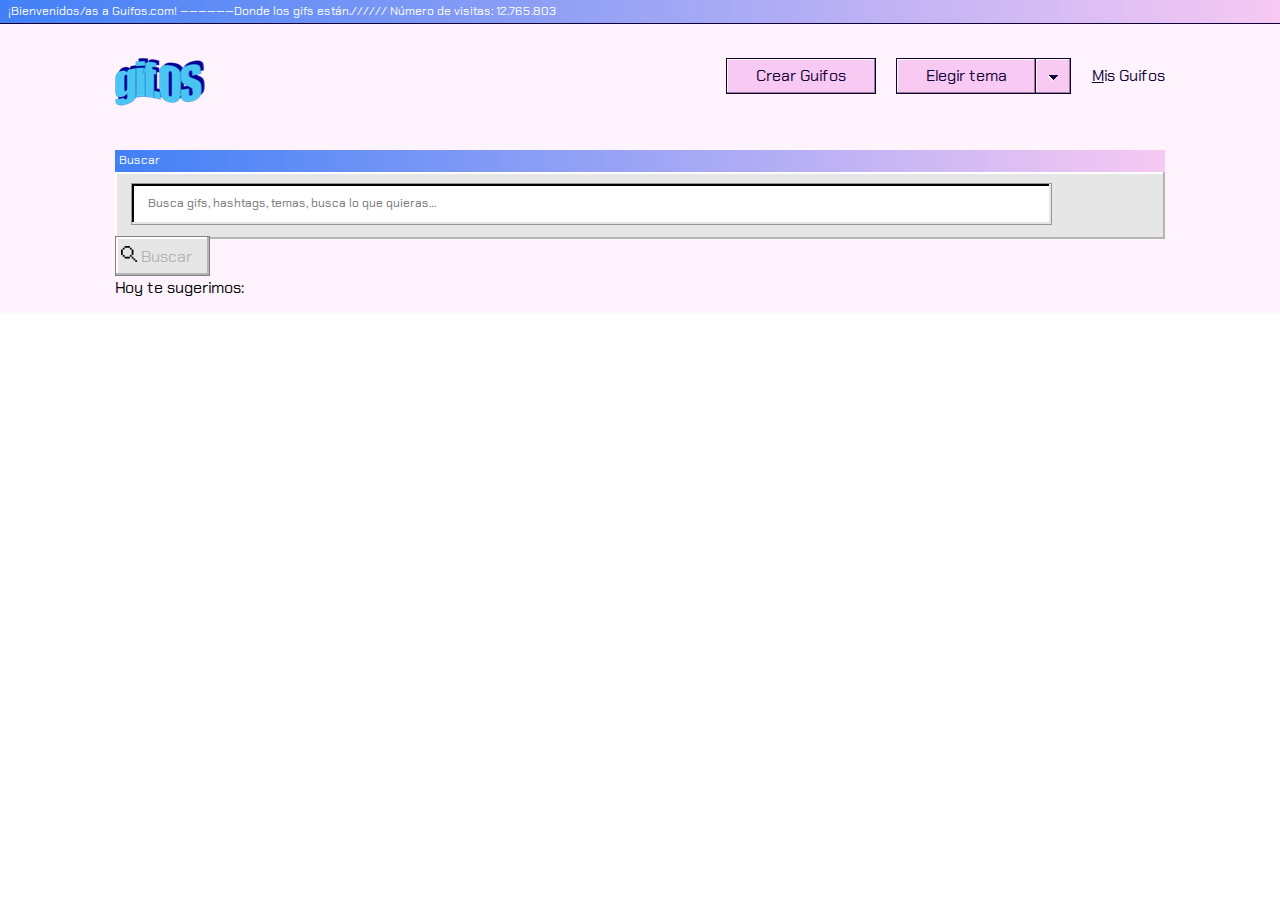
==== commit 0ad46a51: "Search bar completed" ====
--- a/index.html
+++ b/index.html
@@ -32,10 +32,10 @@
             <div class="dropdown-menu" id="dropdown-menu">
               <ul class="dropdown-list">
                 <li class="dropdown-item">
-                  <button class="day" onclick="changeTheme('day')"><span>S</span>ailor-Day</button>
+                  <button class="day" onclick="changeTheme('day'); openDropdown()"><span>S</span>ailor-Day</button>
                 </li>
                 <li class="dropdown-item">
-                  <button class="night" onclick="changeTheme('night')"><span>S</span>ailor-Night</button>
+                  <button class="night" onclick="changeTheme('night'); openDropdown()"><span>S</span>ailor-Night</button>
                 </li>
               </ul>
             </div>
@@ -45,16 +45,34 @@
           </div>
         </nav>
       </header>
+      <!-- Search Bar -->
+      <section class="search-bar">
+        <div class="window-top">
+          <p class="window-title">
+            Buscar
+          </p>
+        </div>
+        <div class="bar-container">
+          <input type="text" name="search-bar" id="input-search" placeholder="Busca gifs, hashtags, temas, busca lo que quieras…" >
+          <button id="search-button" type="button" class="search-button" >
+            <img src="./assets/lupa.svg" alt="search">
+            Buscar
+          </button>
+        </div>
+      </section>
       <!-- Suggested -->
       <section class='suggested'>
-        <div id="suggested_container"></div>
+        <div class="suggested-title">
+          <p class="suggested-text">Hoy te sugerimos:</p>
+        </div>
+        <div id="suggested_container">
+        </div>
       </section>
       <!-- Main -->
       <section class="body">
         <div id="body_container"></div>
       </section>
     </div>
-
     <script src="./scripts/getGifts.js"></script>
     <script src="./scripts/changeTheme.js"></script>
   </body>
--- a/styles/index.css
+++ b/styles/index.css
@@ -446,6 +446,128 @@
   }
 }
 
+.search-bar {
+  display: -webkit-box;
+  display: -ms-flexbox;
+  display: flex;
+  -webkit-box-orient: horizontal;
+  -webkit-box-direction: normal;
+      -ms-flex-flow: row wrap;
+          flex-flow: row wrap;
+  -ms-flex-item-align: center;
+      align-self: center;
+  width: 95%;
+  margin: 0 2.5%;
+  padding-top: 40px;
+}
+
+.search-bar .window-top {
+  width: 100%;
+}
+
+.theme-day .search-bar .window-top {
+  background-image: -webkit-gradient(linear, right top, left top, from(#F7C9F3), to(#4180F6));
+  background-image: linear-gradient(270deg, #F7C9F3 0%, #4180F6 100%);
+}
+
+.theme-night .search-bar .window-top {
+  background-image: -webkit-gradient(linear, right top, left top, from(#EE3EFE), to(#2E32FB));
+  background-image: linear-gradient(270deg, #EE3EFE 0%, #2E32FB 100%);
+}
+
+.search-bar .window-top .window-title {
+  margin: 0;
+  font-family: "Chakra Petch";
+  font-size: 12px;
+  color: #FFFFFF;
+  padding: 4px;
+}
+
+.search-bar .bar-container {
+  height: 67px;
+  width: 100%;
+}
+
+.theme-day .search-bar .bar-container {
+  background: #E6E6E6;
+  -webkit-box-shadow: inset -2px -2px 0 0 #b4b4b4, inset 2px 2px 0 0 #FFFFFF;
+          box-shadow: inset -2px -2px 0 0 #b4b4b4, inset 2px 2px 0 0 #FFFFFF;
+}
+
+.theme-day .search-bar .bar-container #input-search {
+  -webkit-box-shadow: inset -2px -2px 0 0 #E6E6E6, inset 2px 2px 0 0 #000000;
+          box-shadow: inset -2px -2px 0 0 #E6E6E6, inset 2px 2px 0 0 #000000;
+}
+
+.theme-day .search-bar .bar-container #search-button {
+  background: #E6E6E6;
+  -webkit-box-shadow: inset -2px -2px 0 0 #b4b4b4, inset 2px 2px 0 0 #FFFFFF;
+          box-shadow: inset -2px -2px 0 0 #b4b4b4, inset 2px 2px 0 0 #FFFFFF;
+  color: #b4b4b4;
+}
+
+.theme-night .search-bar .bar-container {
+  background: #B4B4B4;
+  -webkit-box-shadow: inset -2px -2px 0 0 #8F8F8F, inset 2px 2px 0 0 #FFFFFF;
+          box-shadow: inset -2px -2px 0 0 #8F8F8F, inset 2px 2px 0 0 #FFFFFF;
+}
+
+.theme-night .search-bar .bar-container #input-search {
+  -webkit-box-shadow: inset -2px -2px 0 0 #B4B4B4, inset 2px 2px 0 0 #000000;
+          box-shadow: inset -2px -2px 0 0 #B4B4B4, inset 2px 2px 0 0 #000000;
+}
+
+.theme-night .search-bar .bar-container #search-button {
+  background: #B4B4B4;
+  -webkit-box-shadow: inset -2px -2px 0 0 #8F8F8F, inset 2px 2px 0 0 #FFFFFF;
+          box-shadow: inset -2px -2px 0 0 #8F8F8F, inset 2px 2px 0 0 #FFFFFF;
+  color: #8F8F8F;
+}
+
+.search-bar .bar-container #input-search {
+  font-family: "Chakra Petch";
+  background: #FFFFFF;
+  width: 86%;
+  margin: 0.7rem 1rem 0.7rem 1rem;
+  padding: 0.8rem 0 0.8rem 1rem;
+  border: 1px solid #979797;
+  font-size: 12px;
+}
+
+.search-bar .bar-container #search-button {
+  font-family: "Chakra Petch";
+  border: 1px solid #808080;
+  width: 9%;
+  padding: 9px 12px 9px 0;
+  font-size: 16px;
+  color: #8f8f8f;
+  letter-spacing: 0;
+  line-height: 18px;
+}
+
+@media (min-width: 1095px) {
+  .search-bar {
+    width: 82%;
+    margin: 0 9%;
+  }
+}
+
+.suggested-title {
+  width: 95%;
+  margin: 40px auto 15px auto;
+}
+
+.suggested-title .suggested-text {
+  display: inline;
+  font-family: "Chakra Petch";
+}
+
+@media (min-width: 1095px) {
+  .suggested-title {
+    width: 82%;
+  }
+}
+
 button {
   cursor: pointer;
 }
